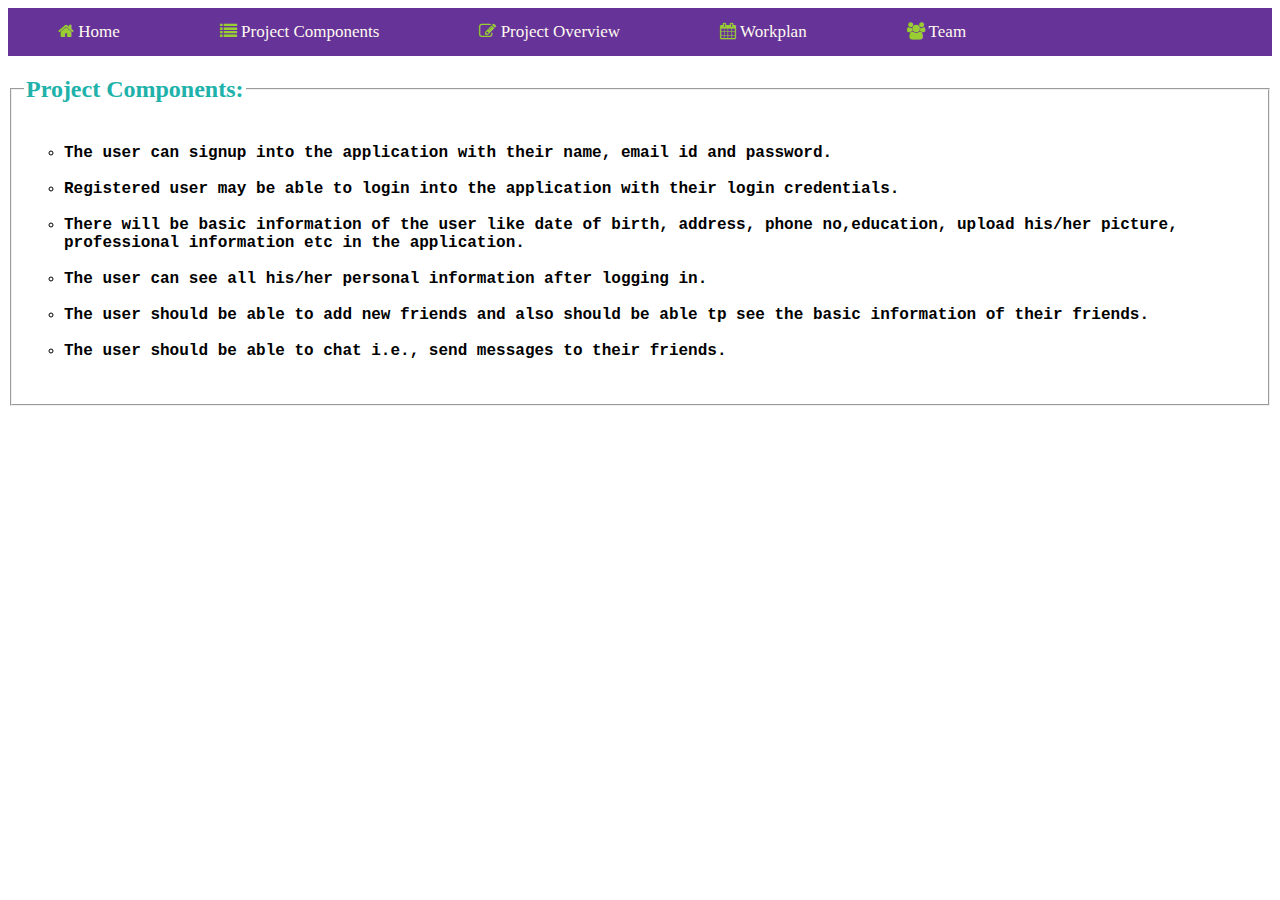
==== components.html @ 81501ad0 "Add files via upload" ====
<!DOCTYPE html>
<html lang="en" dir="ltr">
  <head>
    <meta charset="utf-8">
    <title>Project components</title>
    <link rel="stylesheet" href="style.css">
    <link rel="stylesheet" href="https://stackpath.bootstrapcdn.com/font-awesome/4.7.0/css/font-awesome.min.css">
  </head>
  <body>
    <div class="navigation">
      <a href="index.html"><i class="fa fa-home" style="color:#9ACD32"></i> Home</a>
      <a href="components.html"><i class="fa fa-list" style="color:#9ACD32"></i> Project Components</a>
      <a href="overview.html"><i class="fa fa-edit" style="color:#9ACD32"></i> Project Overview</a>
      <a href="workplan.html"><i class="fa fa-calendar" style="color:#9ACD32"></i> Workplan</a>
      <a href="teaminfo.html"><i class="fa fa-users" style="color:#9ACD32"></i> Team</a>
    </div>
    <fieldset>
    <legend><h2 style="color:#20B2AA">Project Components:</h2></legend>
    <b>
    <ul style="list-style-type:circle;font-family:courier;">
      <li>The user can signup into the application with their name, email id and password.</li><br>
      <li>Registered user may be able to login into the application with their login credentials.</li><br>
      <li>There will be basic information of the user like date of birth, address, phone no,education, upload his/her picture, professional information etc in the application.</li><br>
      <li>The user can see all his/her personal information after logging in.</li><br>
      <li>The user should be able to add new friends and also should be able tp see the basic information of their friends.</li><br>
      <li>The user should be able to chat i.e., send messages to their friends.</li><br>
    </ul>
    </b>
    </fieldset>
  </body>
</html>
---- style.css ----
.navigation {
  overflow: hidden;
  /* background-color: #333; */
  background-color:#663399;
}
.navigation a {
  float: left;
  color: #FFFAF0;
  text-align: center;
  padding: 14px 50px;
  text-decoration: none;
  font-size: 17px;
}

.navigation a:hover {
  background-color: #ddd;
  color: black;
}

.navigation a.active {
  background-color: #04AA6D;
  color: white;
}
.heading{
  text-align: center;
  margin-top: 2cm;
  font-variant: small-caps;
  font-size: 100px;
  background: linear-gradient(to left,
                    violet,
                    indigo,
                    blue,
                    green,
                    yellow,
                    orange,
                    red);
            -webkit-background-clip: text;
            color: transparent;
}
.image{
  text-align: center;
}
.table, th, td {
  border:2.5px solid black;
  border-collapse: collapse;
}
th, td {
  padding: 10px;
}
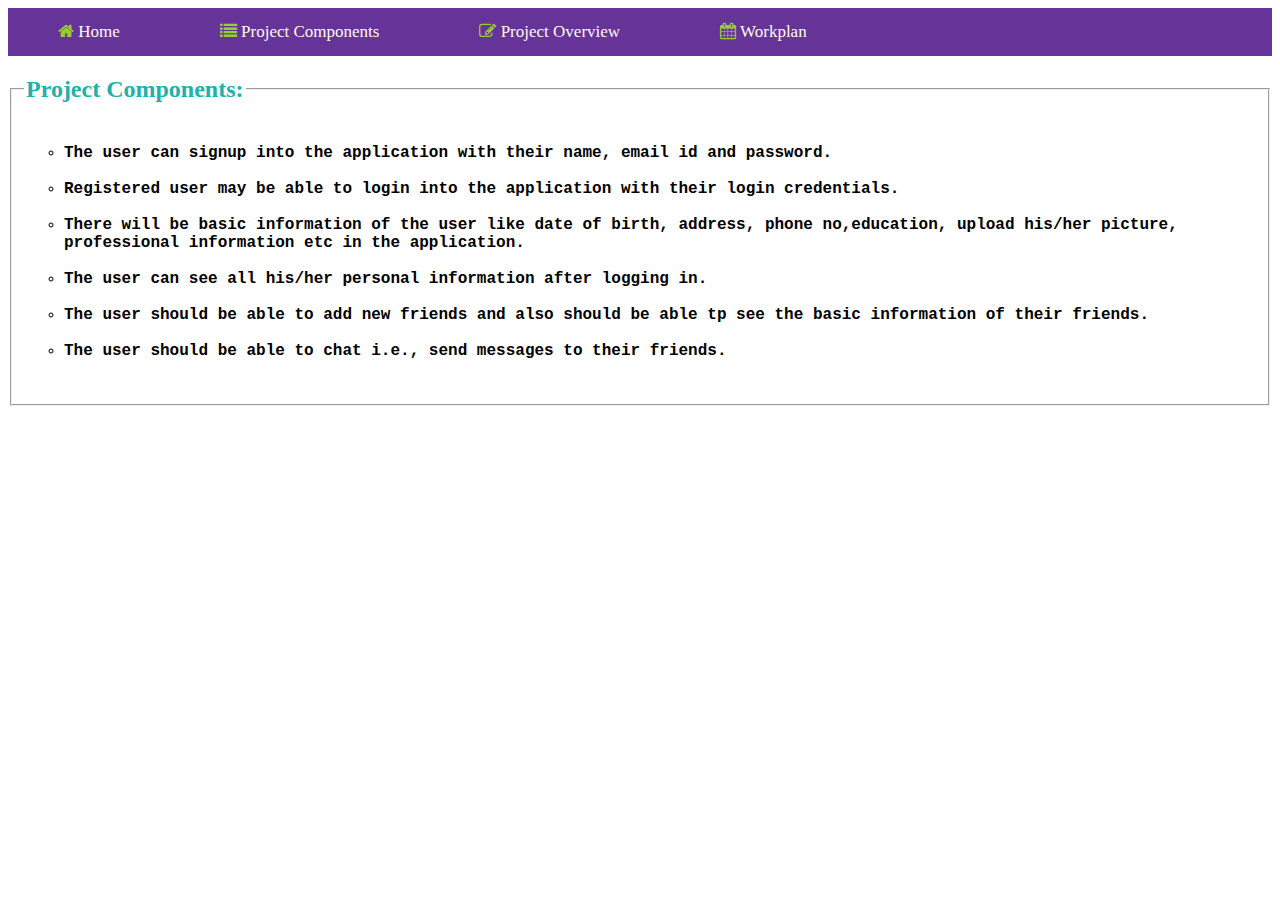
==== commit 25d195ce: "Update components.html" ====
--- a/components.html
+++ b/components.html
@@ -12,7 +12,7 @@
       <a href="components.html"><i class="fa fa-list" style="color:#9ACD32"></i> Project Components</a>
       <a href="overview.html"><i class="fa fa-edit" style="color:#9ACD32"></i> Project Overview</a>
       <a href="workplan.html"><i class="fa fa-calendar" style="color:#9ACD32"></i> Workplan</a>
-      <a href="teaminfo.html"><i class="fa fa-users" style="color:#9ACD32"></i> Team</a>
+<!--       <a href="teaminfo.html"><i class="fa fa-users" style="color:#9ACD32"></i> Team</a> -->
     </div>
     <fieldset>
     <legend><h2 style="color:#20B2AA">Project Components:</h2></legend>
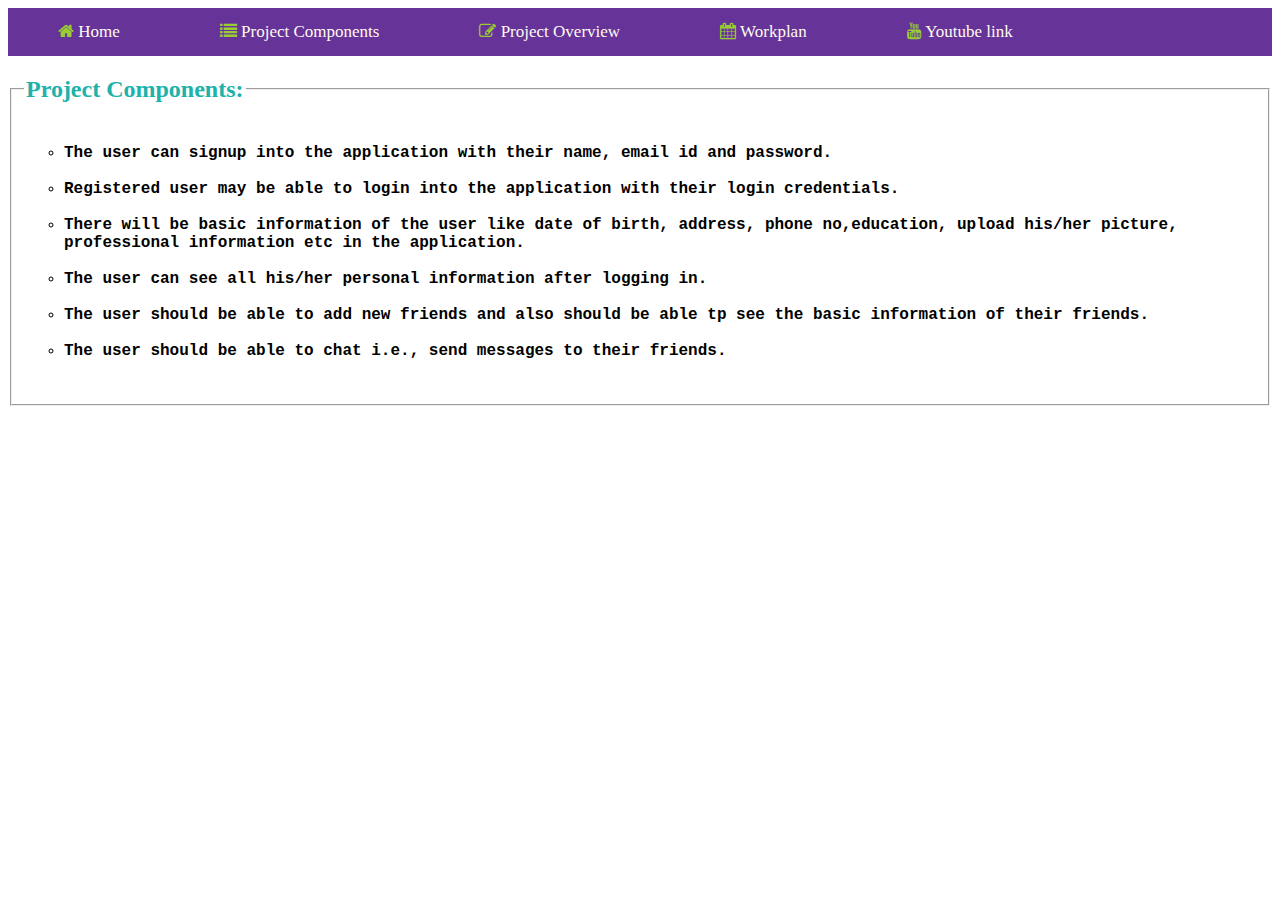
==== commit 3baa3860: "Update components.html" ====
--- a/components.html
+++ b/components.html
@@ -12,7 +12,7 @@
       <a href="components.html"><i class="fa fa-list" style="color:#9ACD32"></i> Project Components</a>
       <a href="overview.html"><i class="fa fa-edit" style="color:#9ACD32"></i> Project Overview</a>
       <a href="workplan.html"><i class="fa fa-calendar" style="color:#9ACD32"></i> Workplan</a>
-<!--       <a href="teaminfo.html"><i class="fa fa-users" style="color:#9ACD32"></i> Team</a> -->
+      <a href="youtube.html"><i class="fa fa-youtube" style="color:#9ACD32"></i> Youtube link</a>
     </div>
     <fieldset>
     <legend><h2 style="color:#20B2AA">Project Components:</h2></legend>
